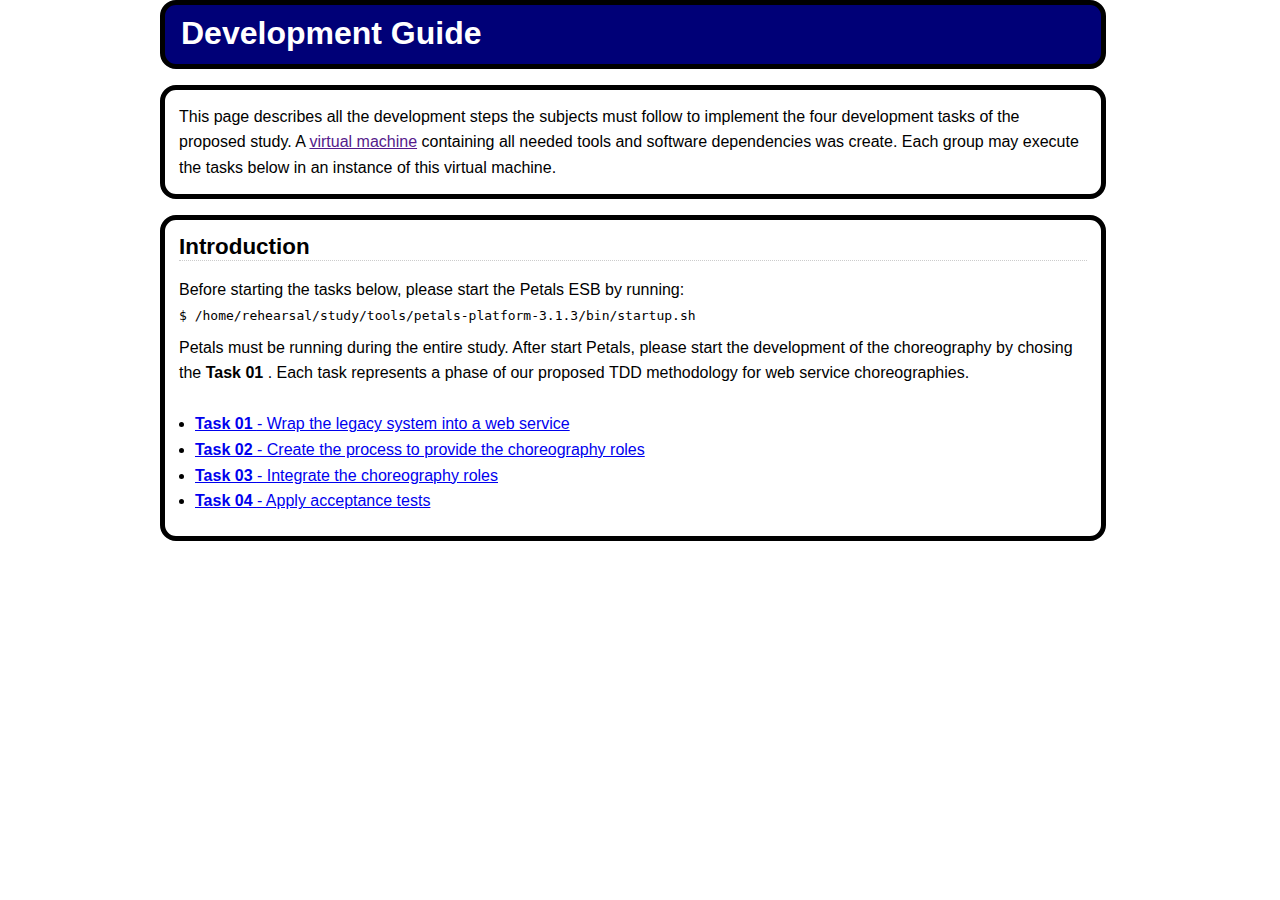
==== instructions/index.html @ 9e888572 "adjustments for the study" ====
<html>
<link rel="stylesheet" href="sample.css" />
<script src="http://s12.in/jquery/core.js"></script>
</head>
<body>
<header>
	<hgroup>
		<h1>Development Guide</h1>
	</hgroup>
</header>

<section>
<article>
This page describes all the development steps the subjects must follow to implement the four development tasks of the proposed study. A <a href="">virtual machine</a> containing all needed tools and software dependencies was create. Each group may execute the tasks below in an instance of this virtual machine.
</article>
</section>

<section>
<article>
<hgroup>
	<h3><b>Introduction</b></h3>
</hgroup>
Before starting the tasks below, please start the Petals ESB by running:
<pre>
$ /home/rehearsal/study/tools/petals-platform-3.1.3/bin/startup.sh
</pre>

Petals must be running during the entire study. After start Petals, please start the development of the choreography by chosing the <b>Task 01 </b>. Each task represents a phase of our proposed TDD methodology for web service choreographies.

<br> <br>

<ul>
	<li> <a href ="task01.html"><b>Task 01 </b> - Wrap the legacy system into a web service</a>
	<li> <a href ="task02.html"><b>Task 02 </b> - Create the process to provide the choreography roles</a>
   	<li> <a href ="task03.html"><b>Task 03 </b> - Integrate the choreography roles</a>
	<li> <a href ="task04.html"><b>Task 04 </b> - Apply acceptance tests</a>		
</ul>
</article>
</section>

</body>
</html>
---- instructions/sample.css ----
body {
	width: 960px;
	margin: 0 auto;
	font: 100%/1.6em "Century Gothic", "centurygothic", sans-serif;
}

h1, h2, h3, h4, h5, h6,
p, pre, code, blockquote,
ul, ol, dl, dt, dd {
	margin: 0 0 .5em 0;
}

h1 {
color:#FFF;
font-size:2em;}

h2 {font-size:1.6em;}
h3 {font-size:1.4em;}
h4 {font-size:1.2em;}
h5 {font-size:1em;}
h6 {font-size:1em;}

blockquote {
	border-left: solid .25em #EEE;
	font: italic 1.6em/1em Georgia, sans-serif;
	padding: 0 0 .5em .5em;
}

header {
	padding: 1em 1em 0;
	margin: 0 14px 1em 0;
	background: #000077;
	font: 100%/1.6em "Century Gothic", "centurygothic", sans-serif;
	border: solid thick black;
    	border-radius: 1em;
}

header nav.bar, footer {
	clear: both;
}

header:after, footer:before,
header nav.bar:after {
	content: ".";
	display: block;
	clear: both;
	height: 1px;
	visibility: hidden;
}

header aside {
	margin: 0;
}

nav.bar {
	margin: 0 -1em;
	padding: 0 1em;
	background: #CCC;
}

nav.bar ul {
	padding: 0;
	margin: 0;
}

nav.bar li {
	margin: 0;
}

nav.bar a {
	color: #000;
	font-weight: bold;
	line-height: 2em;
	margin: .25em 0 -2px 0;
	padding: 0 1em;
	text-decoration: none;
	text-shadow: 0 1px 1px #FFF;
}

nav.bar a:hover {
	background: #FFF;
}

body > section {
	float: left;
	padding: 14px;
	margin: 0 14px 1em 0;
	border: solid thick black;
    	border-radius: 1em;
}

body > aside {
	width: 300px;
	padding: 0 0 0 15px;
	margin: 0 0 0 15px;
}

article {
	position: relative;
}

article > aside.left {
	left: 0px;
	margin: 0 0 0 0;	
}

article > hgroup {
	margin: 0 0 1em 0;
}

article > hgroup h3,
article > hgroup h4 {
	font-weight: normal;
}

article > hgroup h3 {
	border-bottom: dotted 1px #CCC;
	margin: 0; padding: 0;
}

article > hgroup h4 {
	font-size: 1em;
	font-style: italic;
	position: absolute;
	text-align: right;
	width: 100%;
	top: 0;
}

article section aside {
	width: 168px;
	border: solid 1px #CCC;
	padding: .5em;
}

article section aside blockquote {
	font-size: 1.2em;
	margin: 0; padding: 0 0 0 .5em;
}

figure img {
	border: solid 1px #CCC;
	height: auto;
	margin: 0 -1px .25em;
	width: 100%;
}

ul {
	padding: 0 0 0 1em;
}

footer {
	border-top: dashed 1px #CCC;
	padding: 1em;
	font-size: .8em;
	text-align: center;
}
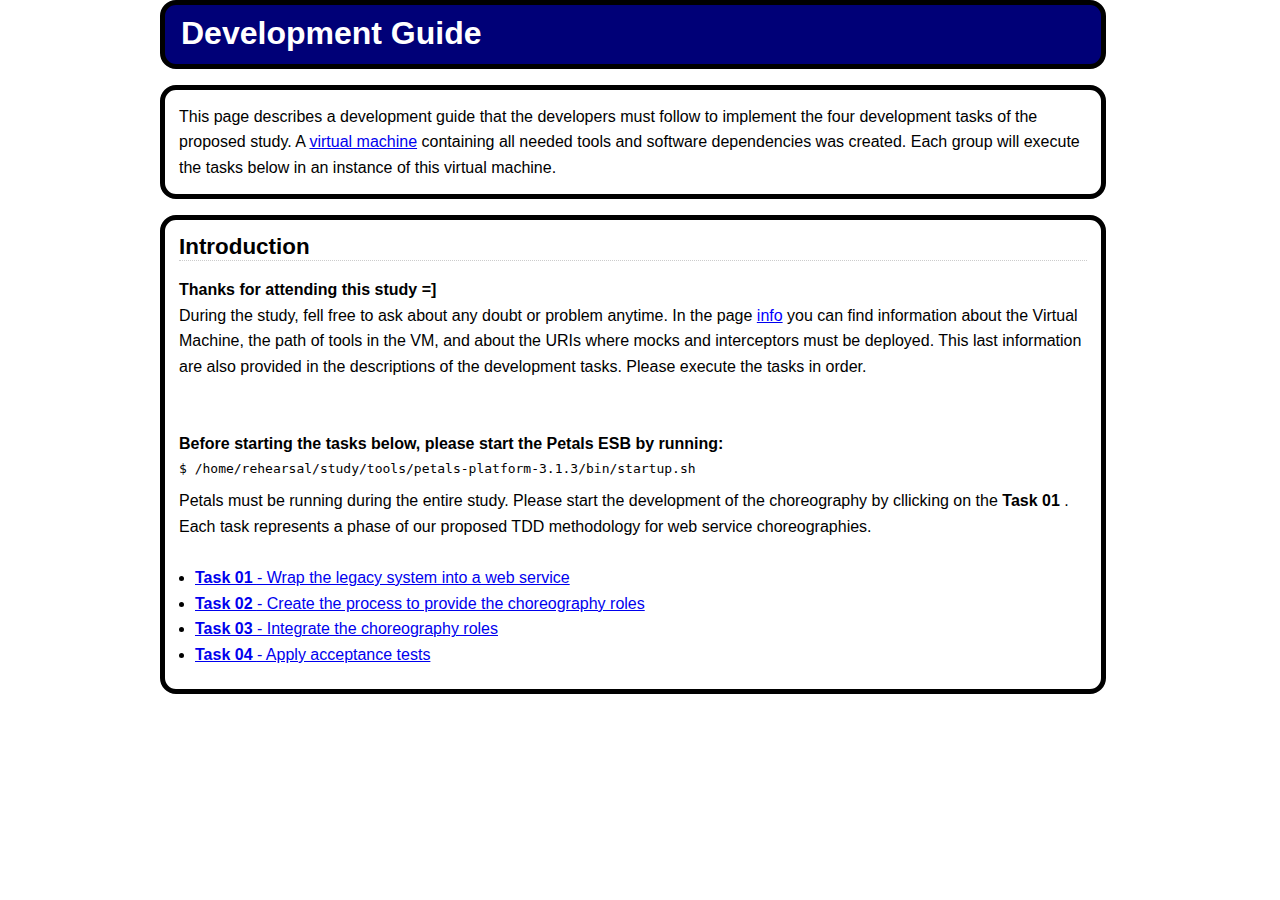
==== commit 6a3cd757: "changing park_safe constructor" ====
--- a/instructions/index.html
+++ b/instructions/index.html
@@ -11,7 +11,7 @@
 
 <section>
 <article>
-This page describes all the development steps the subjects must follow to implement the four development tasks of the proposed study. A <a href="">virtual machine</a> containing all needed tools and software dependencies was create. Each group may execute the tasks below in an instance of this virtual machine.
+This page describes a development guide that the developers must follow to implement the four development tasks of the proposed study. A <a href="http://valinhos.ime.usp.br:54080/rehearsal/rehearsal-study.ova">virtual machine</a> containing all needed tools and software dependencies was created. Each group will execute the tasks below in an instance of this virtual machine.
 </article>
 </section>
 
@@ -20,12 +20,17 @@
 <hgroup>
 	<h3><b>Introduction</b></h3>
 </hgroup>
-Before starting the tasks below, please start the Petals ESB by running:
+<b>Thanks for attending this study =] </b><br>
+During the study, fell free to ask about any doubt or problem anytime. In the page <a href="info.html"><span style='color:blue'>info</span></a> you can find
+information about the Virtual Machine, the path of tools in the VM, and about the URIs where mocks and interceptors must be deployed. This last information are also provided
+in the descriptions of the development tasks. Please execute the tasks in order. <br> <br> <br>
+ 
+<b>Before starting the tasks below, please start the Petals ESB by running:</b>
 <pre>
 $ /home/rehearsal/study/tools/petals-platform-3.1.3/bin/startup.sh
 </pre>
 
-Petals must be running during the entire study. After start Petals, please start the development of the choreography by chosing the <b>Task 01 </b>. Each task represents a phase of our proposed TDD methodology for web service choreographies.
+Petals must be running during the entire study. Please start the development of the choreography by cllicking on the <b>Task 01 </b>. Each task represents a phase of our proposed TDD methodology for web service choreographies.
 
 <br> <br>
 
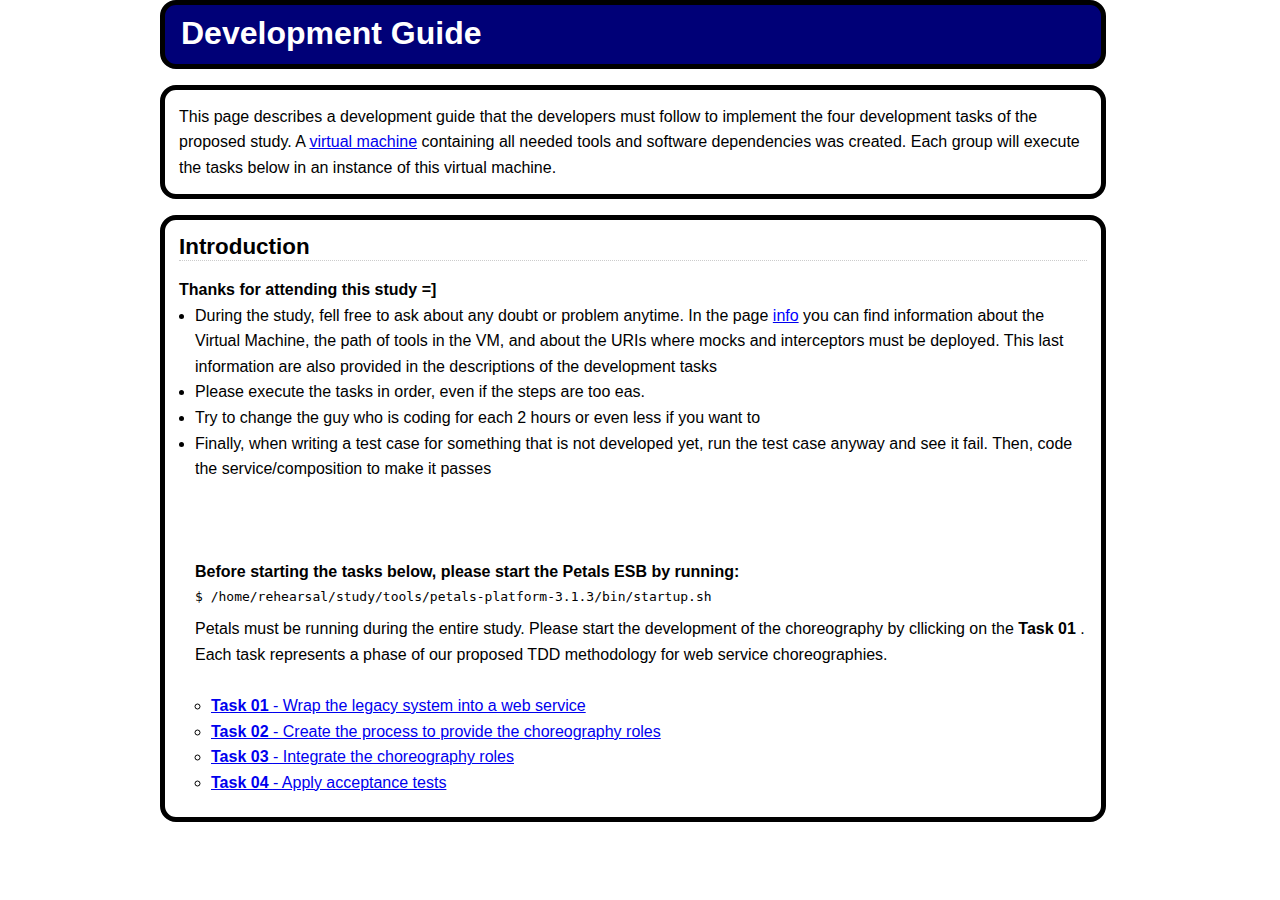
==== commit 75412766: "fixing scripts" ====
--- a/instructions/index.html
+++ b/instructions/index.html
@@ -21,9 +21,14 @@
 	<h3><b>Introduction</b></h3>
 </hgroup>
 <b>Thanks for attending this study =] </b><br>
-During the study, fell free to ask about any doubt or problem anytime. In the page <a href="info.html"><span style='color:blue'>info</span></a> you can find
+<ul>
+<li>During the study, fell free to ask about any doubt or problem anytime. In the page <a href="info.html"><span style='color:blue'>info</span></a> you can find
 information about the Virtual Machine, the path of tools in the VM, and about the URIs where mocks and interceptors must be deployed. This last information are also provided
-in the descriptions of the development tasks. Please execute the tasks in order. <br> <br> <br>
+in the descriptions of the development tasks </li>
+<li>Please execute the tasks in order, even if the steps are too eas.</li>
+<li>Try to change the guy who is coding for each 2 hours or even less if you want to</li> 
+<li>Finally, when writing a test case for something that is not developed yet, run the test case anyway and 
+see it fail. Then, code the service/composition to make it passes  </li><br> <br> <br>
  
 <b>Before starting the tasks below, please start the Petals ESB by running:</b>
 <pre>
